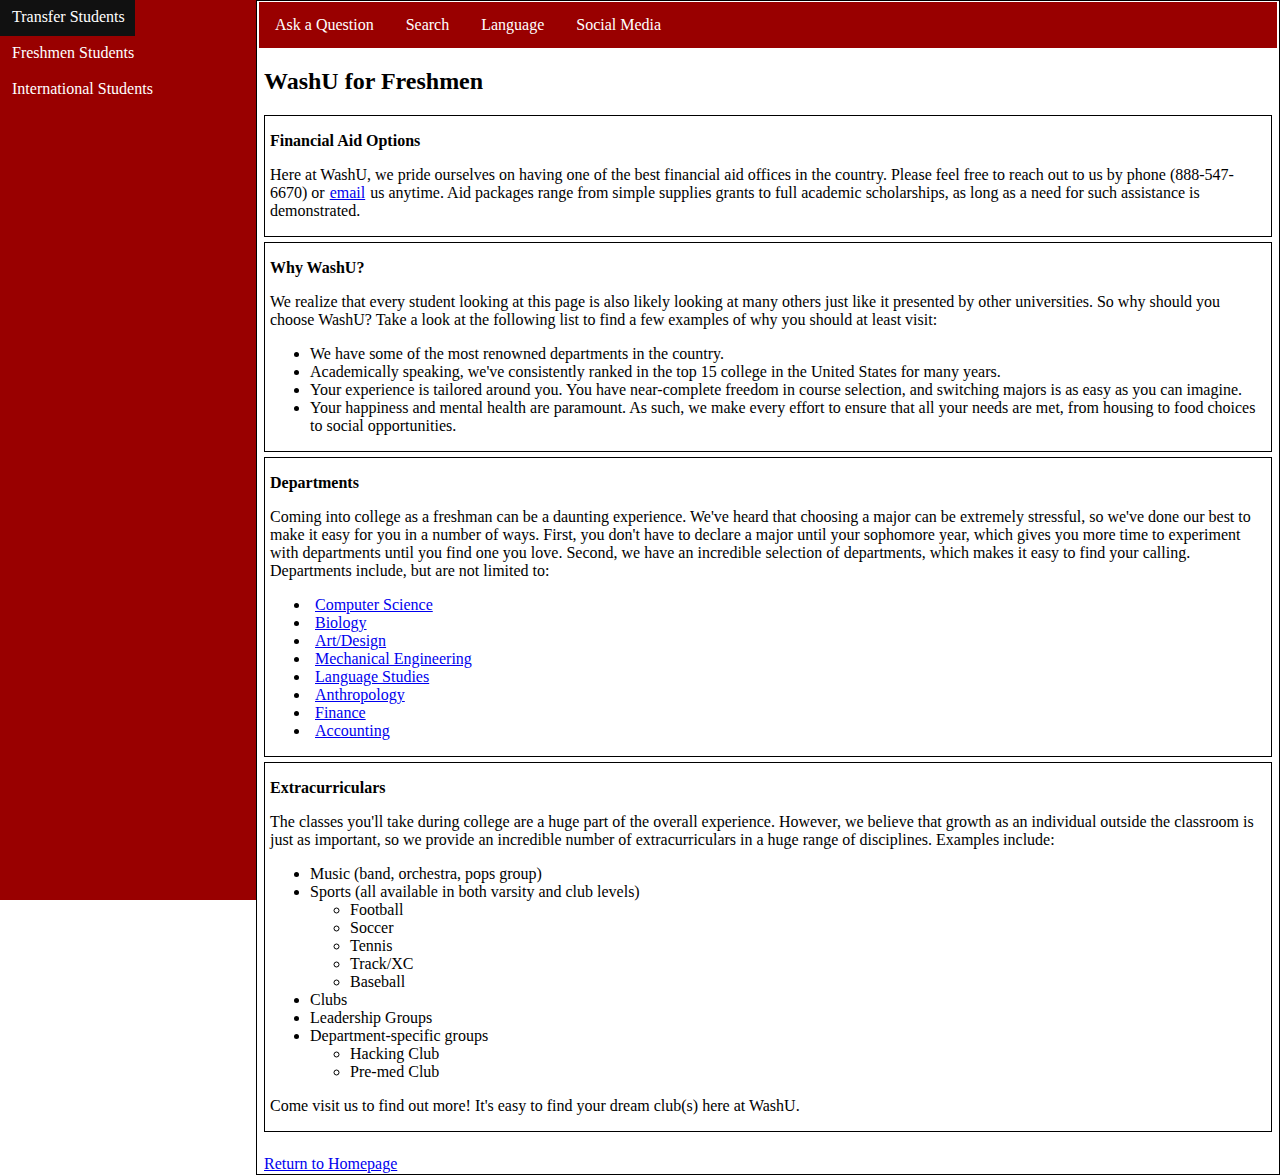
==== freshmen.html @ 39d3786d "backup" ====
<!DOCTYPE html>
<html>
<head>
  <meta charset='utf-8'>
  <link rel="stylesheet" type="text/css" href="stylesheet.css" media="screen">

  <title>WashU for Freshmen</title>
</head>

<body>
  <ul id = "side_bar">
    <li><a href="transfers.html" class = "sb_item">Transfer Students</a></li>
    <li><a href="freshmen.html" class = "sb_item">Freshmen Students</a></li>
    <li><a href="international.html" class = "sb_item">International Students</a></li>
  </ul>

  <div class = "container">
    <div class="inner">


      <ul id = "top_bar">
        <li><a href="" class = "tb_item">Ask a Question</a></li>
        <li><a href="" class = "tb_item">Search</a></li>
        <li><a href="" class = "tb_item">Language</a></li>
        <li><a href="" class = "tb_item">Social Media</a></li>
      </ul>

      <h2> WashU for Freshmen </h3>

        <div class = "content_section" id = "financial_aid">

          <p> <b> Financial Aid Options </b> </p>
          <p> Here at WashU, we pride ourselves on having one of the best financial aid offices in the country. Please feel free to reach out to us by phone (888-547-6670) or<a href = "mailto:financial@wustl.edu">email</a>us anytime. Aid packages range from simple supplies grants to full academic scholarships, as long as a need for such assistance is demonstrated. </p>

        </div>

        <div class = "content_section" id = "why_washu">
          <p> <b> Why WashU? </b> </p>
          <p> We realize that every student looking at this page is also likely looking at many others just like it presented by other universities. So why should you choose WashU? Take a look at the following list to find a few examples of why you should at least visit: </p>

          <ul id = "why">
            <li> We have some of the most renowned departments in the country. </li>
            <li> Academically speaking, we've consistently ranked in the top 15 college in the United States for many years. </li>
            <li> Your experience is tailored around you. You have near-complete freedom in course selection, and switching majors is as easy as you can imagine. </li>
            <li> Your happiness and mental health are paramount. As such, we make every effort to ensure that all your needs are met, from housing to food choices to social opportunities.</li>
          </ul>

          <div class="clr"></div>

        </div>

        <div class = "content_section" id = "departments">
          <p> <b> Departments </b> </p>
          <p> Coming into college as a freshman can be a daunting experience. We've heard that choosing a major can be extremely stressful, so we've done our best to make it easy for you in a number of ways. First, you don't have to declare a major until your sophomore year, which gives you more time to experiment with departments until you find one you love. Second, we have an incredible selection of departments, which makes it easy to find your calling. Departments include, but are not limited to: </p>

          <ul id = "depts">
            <li><a href = "http://cse.wustl.edu/Pages/default.aspx"> Computer Science </a> </li>
            <li><a href = "https://wubio.wustl.edu/"> Biology </a> </li>
            <li><a href = "http://samfoxschool.wustl.edu/"> Art/Design </a> </li>
            <li><a href = "http://mems.wustl.edu/Pages/default.aspx"> Mechanical Engineering </a> </li>
            <li><a href = "https://firstyear.wustl.edu/CampusResources/Pages/Foreign-Language.aspx"> Language Studies </a> </li>
            <li><a href = "https://anthropology.artsci.wustl.edu/"> Anthropology </a> </li>
            <li><a href = "http://www.olin.wustl.edu/EN-US/academic-programs/PhD/finance/Pages/default.aspx"> Finance </a> </li>
            <li><a href = "http://www.olin.wustl.edu/EN-US/academic-programs/PhD/Accounting/Pages/default.aspx"> Accounting </a> </li>

          </ul>

          <div class="clr"></div>

        </div>

        <div class = "content_section" id = "extracurriculars">
          <p><b> Extracurriculars </b> </p>
          <p> The classes you'll take during college are a huge part of the overall experience. However, we believe that growth as an individual outside the classroom is just as important, so we provide an incredible number of extracurriculars in a huge range of disciplines. Examples include:  </p>

          <ul id = "extras">
            <li> Music (band, orchestra, pops group) </li>
            <li> Sports (all available in both varsity and club levels) </li>
            <ul>
              <li> Football </li>
              <li> Soccer</li>
              <li> Tennis </li>
              <li> Track/XC </li>
              <li> Baseball </li>
            </ul>

            <li> Clubs </li>
            <li> Leadership Groups </li>
            <li> Department-specific groups </li>
            <ul>
              <li> Hacking Club </li>
              <li> Pre-med Club </li>
            </ul>
          </ul>

          <p> Come visit us to find out more! It's easy to find your dream club(s) here at WashU. </p>
        </div>

        <br>

        <a href = "index.html"> Return to Homepage </a>

        <br>


      </div>
    </div>
  </body>
  </html>
---- stylesheet.css ----
header {
    text-align: center;
    color: black;
    font-size: 100%;
}

body {
    /*border: 1px solid black;*/
    margin: 0;
}

.inner {
    margin-left: 20%;
    padding: 1px 2px;
    height: auto;
    border: 1px solid black;
}

#top_bar {
    list-style-type: none;
    margin: 0;
    padding: 0;
    overflow: hidden;
    background-color: #990000;
}

li {
    
}

.tb_item {
    display: block;
    color: white;
    text-align: center;
    padding: 14px 16px;
    text-decoration: none;
    float: left;
    text-align: center;
}

.tb_item:hover {
    background-color: #111;
}

#side_bar {
    list-style-type: none;
    margin: 0;
    padding: 0;
    width: 20%;
    background-color: #990000;
    overflow: auto;
    position: fixed;
    height: 100%;

}

.sb_item {
    display: block;
    color: white;
    padding: 8px 10px 10px 12px;
    text-decoration: none;

    float: left;
    text-align: center;
}

.sb_item:hover {
    background-color: #111;
}

#hp_image {
    max-width: 100%;
}

#hp_blurb {
    padding: 0px 5px;
}

a {
    padding: 0px 5px;
}
h2 {
    padding: 0px 5px;
}
.clr{
    clear:both;
    font-size:0;
}

.content_section {
    padding: 0px 5px;
    margin: 5px 5px;
    border: 1px solid black;
    height: auto;
}
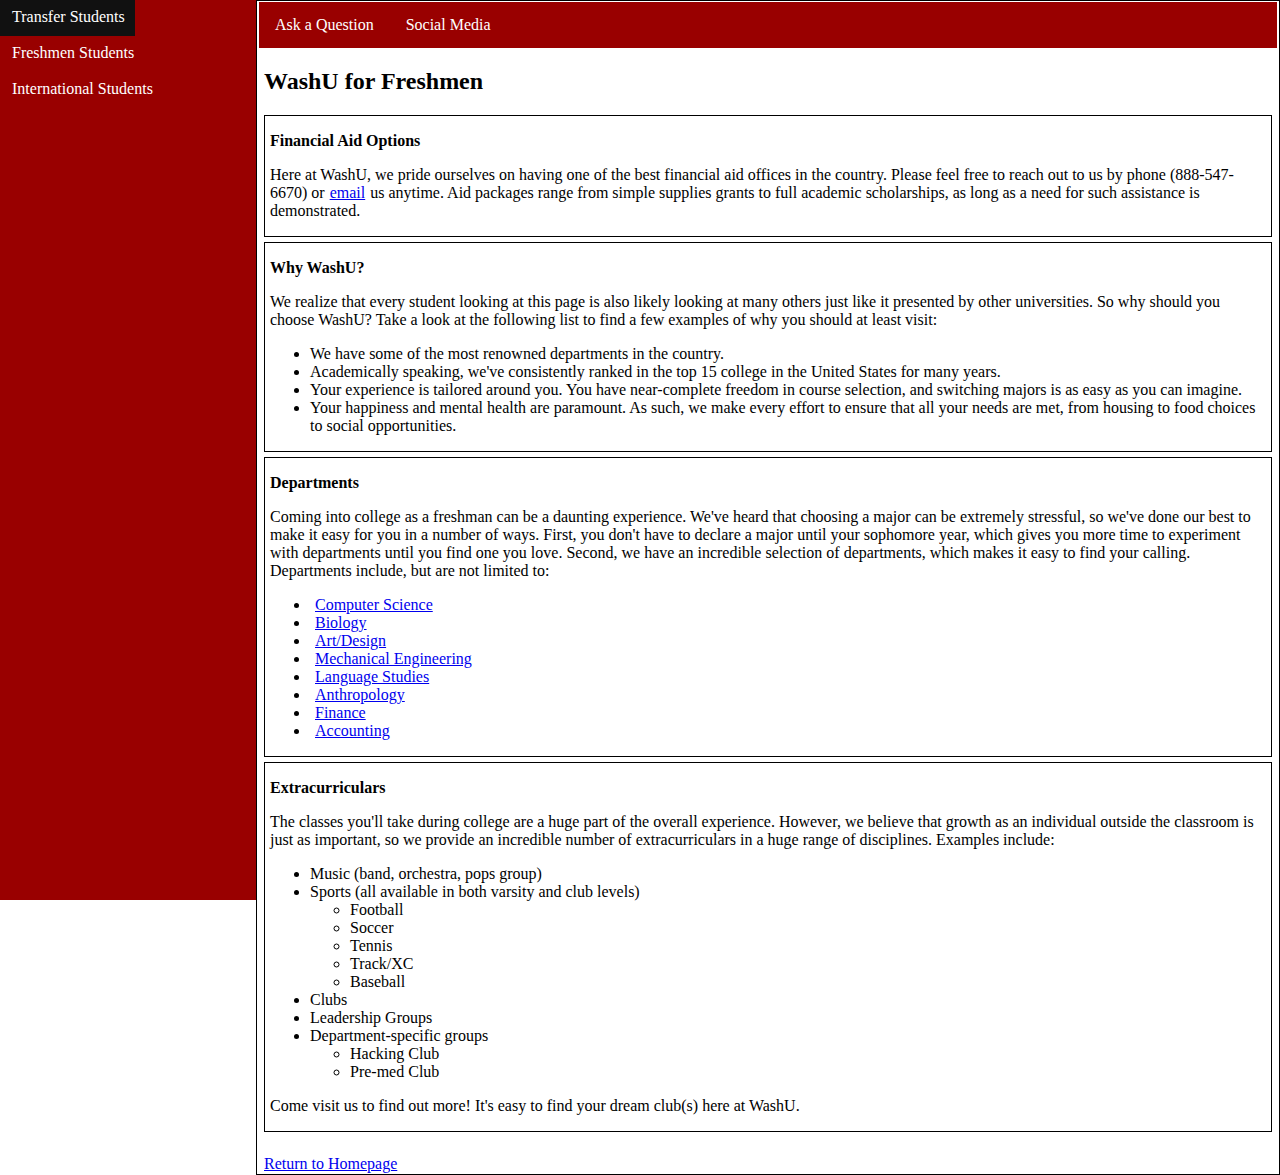
==== commit 14eec258: "finishing up" ====
--- a/freshmen.html
+++ b/freshmen.html
@@ -19,10 +19,8 @@
 
 
       <ul id = "top_bar">
-        <li><a href="" class = "tb_item">Ask a Question</a></li>
-        <li><a href="" class = "tb_item">Search</a></li>
-        <li><a href="" class = "tb_item">Language</a></li>
-        <li><a href="" class = "tb_item">Social Media</a></li>
+        <li><a href="mailto:questions@wustl.edu" class = "tb_item">Ask a Question</a></li>
+        <li><a href="https://www.facebook.com/wustl/?fref=ts" class = "tb_item">Social Media</a></li>
       </ul>
 
       <h2> WashU for Freshmen </h3>
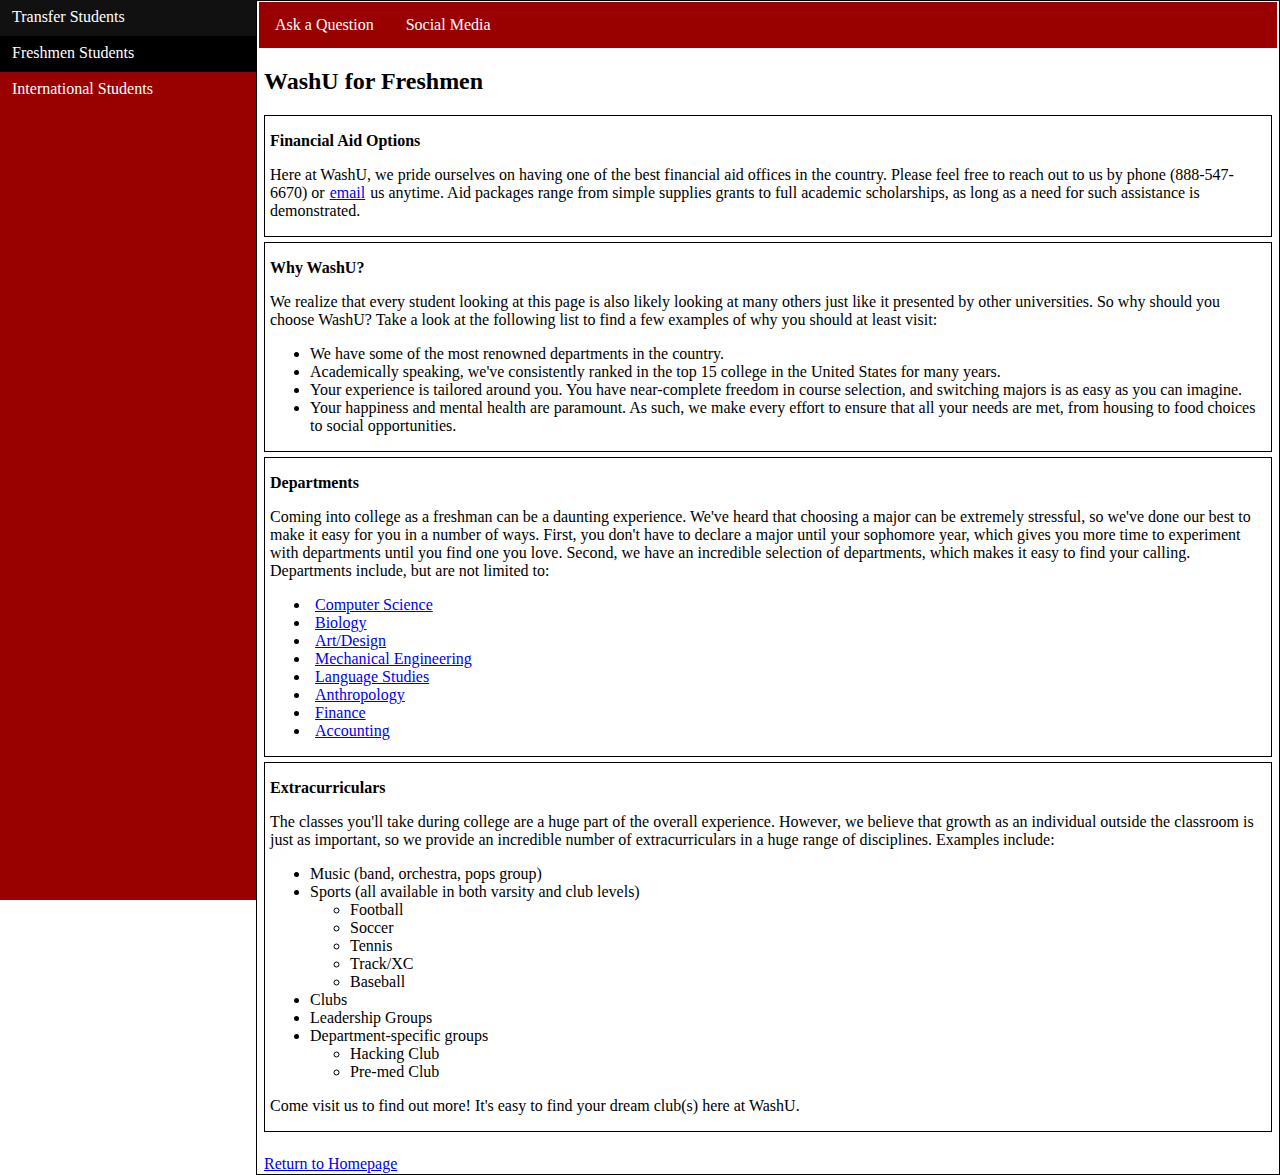
==== commit 21a3113e: "few new features" ====
--- a/freshmen.html
+++ b/freshmen.html
@@ -10,7 +10,7 @@
 <body>
   <ul id = "side_bar">
     <li><a href="transfers.html" class = "sb_item">Transfer Students</a></li>
-    <li><a href="freshmen.html" class = "sb_item">Freshmen Students</a></li>
+    <li><a class = "active" href="freshmen.html" class = "sb_item">Freshmen Students</a></li>
     <li><a href="international.html" class = "sb_item">International Students</a></li>
   </ul>
 
--- a/stylesheet.css
+++ b/stylesheet.css
@@ -24,10 +24,6 @@
     background-color: #990000;
 }
 
-li {
-    
-}
-
 .tb_item {
     display: block;
     color: white;
@@ -45,7 +41,7 @@
 #side_bar {
     list-style-type: none;
     margin: 0;
-    padding: 0;
+    padding: 0px;
     width: 20%;
     background-color: #990000;
     overflow: auto;
@@ -55,13 +51,14 @@
 }
 
 .sb_item {
+    width: 100%;
     display: block;
     color: white;
     padding: 8px 10px 10px 12px;
     text-decoration: none;
 
     float: left;
-    text-align: center;
+    text-align: left;
 }
 
 .sb_item:hover {
@@ -72,9 +69,6 @@
     max-width: 100%;
 }
 
-#hp_blurb {
-    padding: 0px 5px;
-}
 
 a {
     padding: 0px 5px;
@@ -94,6 +88,28 @@
     height: auto;
 }
 
+.hp_text {
+    padding: 0px 5px;
+}
+
+iframe {
+    display: block;
+    width: 100%;
+    height: 500px;
+    margin: 0 auto;
+}
+
+.active {
+    width: 100%;
+    display: block;
+    color: white;
+    padding: 8px 10px 10px 12px;
+    text-decoration: none;
+
+    float: left;
+    text-align: left;
+    background-color: black;
+}
 
 
 
@@ -101,3 +117,6 @@
 
 
 
+
+
+
